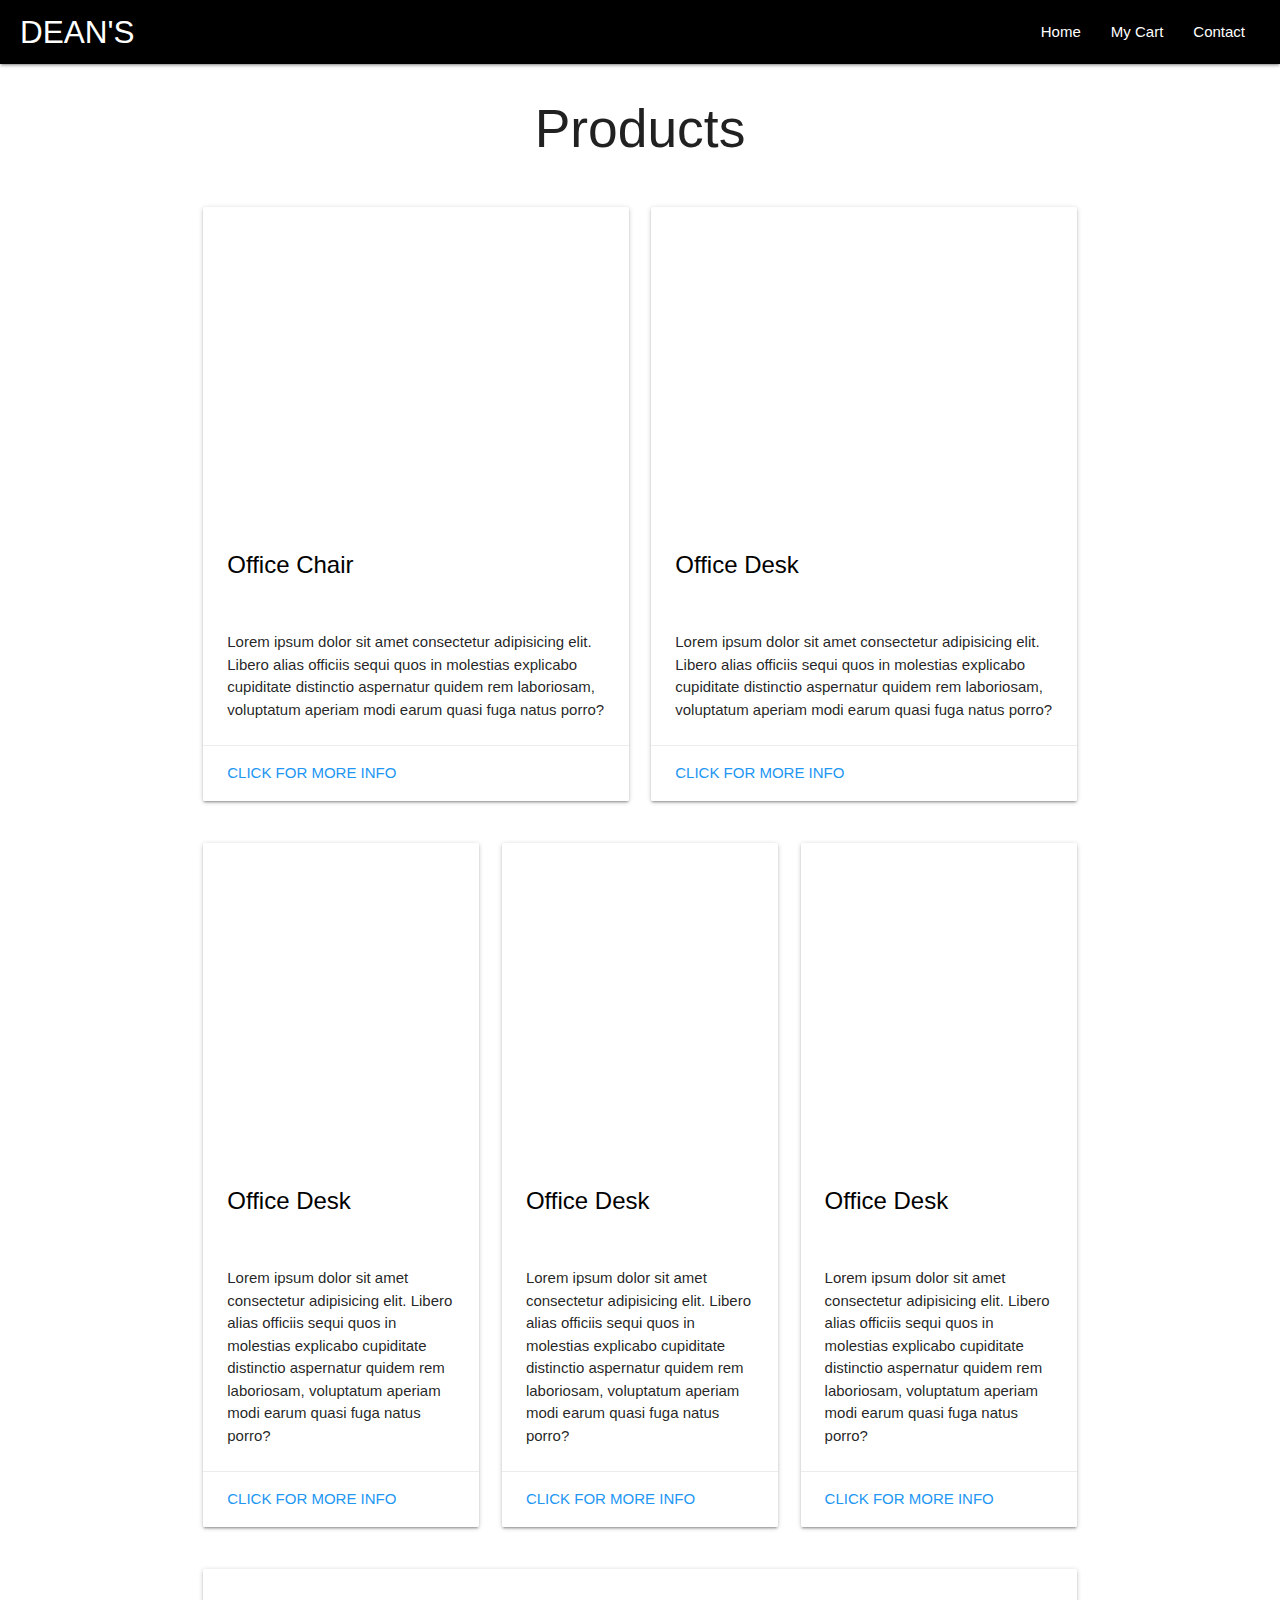
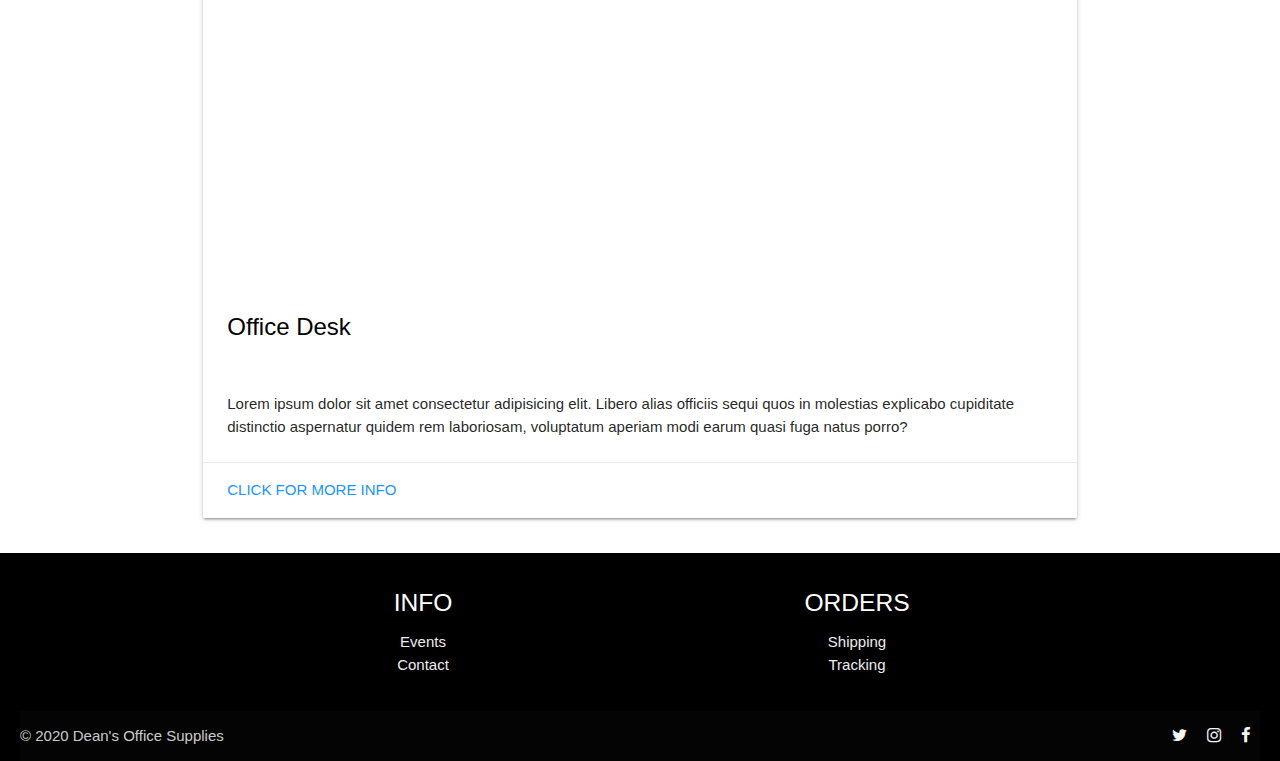
==== index.html @ 6d24aa29 "Social link paths." ====
<!DOCTYPE html>
<html lang="en">

<head>
  <meta http-equiv="Content-Type" content="text/html; charset=UTF-8" />
  <meta name="viewport" content="width=device-width, initial-scale=1" />
  <link rel="stylesheet" href="css/style.css">
  <link rel="stylesheet" href="https://stackpath.bootstrapcdn.com/font-awesome/4.7.0/css/font-awesome.min.css"
    integrity="sha384-wvfXpqpZZVQGK6TAh5PVlGOfQNHSoD2xbE+QkPxCAFlNEevoEH3Sl0sibVcOQVnN" crossorigin="anonymous">
  <link href="https://fonts.googleapis.com/icon?family=Material+Icons" rel="stylesheet">
  <link rel="stylesheet" href="https://cdnjs.cloudflare.com/ajax/libs/materialize/1.0.0/css/materialize.min.css">
  <title>Dean's Office Supplies</title>
</head>

<body>
  <!-- NAVIGATION -->
  <nav>
    <div class="nav-wrapper black">
      <a href="#!" class="brand-logo">DEAN'S</a>
      <a href="#" data-target="mobile-demo" class="sidenav-trigger"><i class="material-icons">menu</i></a>
      <ul class="right hide-on-med-and-down">
        <li><a href="index.html">Home</a></li>
        <li><a href="#">My Cart</a></li>
        <li><a href="contact.html">Contact</a></li>
      </ul>
    </div>
  </nav>

  <ul class="sidenav" id="mobile-demo">
    <li><a href="index.html">Home</a></li>
    <li><a href="#">My Cart</a></li>
    <li><a href="contact.html">Contact</a></li>
  </ul>

  <!-- CONTAINER -->
  <div class="container">
    <div class="row">
      <h2 class="col s12 center-align">Products</h2>
    </div>

    <!-- PRODUCTS SECTION -->
    <div class="row">

      <div class="col s12 m6">
        <div class="card">
          <div class="card-image">
            <img
              src="https://www.ikea.com/us/en/images/products/langfjaell-office-chair-with-armrests__0726991_PE735482_S5.JPG"
              alt="">
            <span class="card-title black-text">Office Chair</span>
          </div>
          <div class="card-content">
            <p>Lorem ipsum dolor sit amet consectetur adipisicing elit. Libero alias officiis sequi quos in molestias
              explicabo cupiditate distinctio aspernatur quidem rem laboriosam, voluptatum aperiam modi earum quasi fuga
              natus porro?</p>
          </div>
          <div class="card-action">
            <a href="#" class="blue-text">Click For More Info</a>
          </div>
        </div>
      </div>

      <div class="col s12 m6">
        <div class="card">
          <div class="card-image">
            <img
              src="https://www.boconcept.com/on/demandware.static/-/Sites-master-catalog/default/dwb2ea2618/images/1410000/1413110.jpg"
              alt="">
            <span class="card-title black-text">Office Desk</span>
          </div>
          <div class="card-content">
            <p>Lorem ipsum dolor sit amet consectetur adipisicing elit. Libero alias officiis sequi quos in molestias
              explicabo cupiditate distinctio aspernatur quidem rem laboriosam, voluptatum aperiam modi earum quasi fuga
              natus porro?</p>
          </div>
          <div class="card-action">
            <a href="#" class="blue-text">Click For More Info</a>
          </div>
        </div>
      </div>

    </div><!-- End of First Row -->

    <div class="row">

      <div class="col s12 m4">
        <div class="card">
          <div class="card-image">
            <img src="https://c1.neweggimages.com/ProductImage/A4RE_1317715744708076238flJDdfRFK.jpg" alt="">
            <span class="card-title black-text">Office Desk</span>
          </div>
          <div class="card-content">
            <p>Lorem ipsum dolor sit amet consectetur adipisicing elit. Libero alias officiis sequi quos in molestias
              explicabo cupiditate distinctio aspernatur quidem rem laboriosam, voluptatum aperiam modi earum quasi fuga
              natus porro?</p>
          </div>
          <div class="card-action">
            <a href="#" class="blue-text">Click For More Info</a>
          </div>
        </div>
      </div>

      <div class="col s12 m4">
        <div class="card">
          <div class="card-image">
            <img
              src="https://poppin.imgix.net/products/nov_dec_2016/stow_file_cabinet_3_drawer_legs_black_black_25-lpr.jpg?w=600&h=600"
              alt="">
            <span class="card-title black-text">Office Desk</span>
          </div>
          <div class="card-content">
            <p>Lorem ipsum dolor sit amet consectetur adipisicing elit. Libero alias officiis sequi quos in molestias
              explicabo cupiditate distinctio aspernatur quidem rem laboriosam, voluptatum aperiam modi earum quasi fuga
              natus porro?</p>
          </div>
          <div class="card-action">
            <a href="#" class="blue-text">Click For More Info</a>
          </div>
        </div>
      </div>

      <div class="col s12 m4">
        <div class="card">
          <div class="card-image">
            <img
              src="https://content.abt.com/image.php/big_APA90US.jpg?image=/images/products/BDP_Images/big_APA90US.jpg&canvas=1&quality=80&min_w=600&min_h=400"
              alt="">
            <span class="card-title black-text">Office Desk</span>
          </div>
          <div class="card-content">
            <p>Lorem ipsum dolor sit amet consectetur adipisicing elit. Libero alias officiis sequi quos in molestias
              explicabo cupiditate distinctio aspernatur quidem rem laboriosam, voluptatum aperiam modi earum quasi fuga
              natus porro?</p>
          </div>
          <div class="card-action">
            <a href="#" class="blue-text">Click For More Info</a>
          </div>
        </div>
      </div>

    </div><!-- End of Second Row -->

    <div class="row">
      <div class="col s12 m12 l12">
        <div class="card">
          <div class="card-image">
            <img
              src="https://cdn11.bigcommerce.com/s-bcwxdbhdjm/images/stencil/1280x1280/products/8455/562/workstations-2_2__74823.1578668124.jpg?c=1&imbypass=on"
              alt="">
            <span class="card-title black-text">Office Desk</span>
          </div>
          <div class="card-content">
            <p>Lorem ipsum dolor sit amet consectetur adipisicing elit. Libero alias officiis sequi quos in molestias
              explicabo cupiditate distinctio aspernatur quidem rem laboriosam, voluptatum aperiam modi earum quasi fuga
              natus porro?</p>
          </div>
          <div class="card-action">
            <a href="#" class="blue-text">Click For More Info</a>
          </div>
        </div>
      </div>

    </div><!-- End of Third Row -->
    <!-- END OF PRODUCTS SECTION -->

  </div><!-- End of Container -->

  <!-- FOOTER -->
  <footer class="page-footer black">
    <div class="container">
      <div class="row center-align">

        <div class="col l6 m6 s12">
          <h5 class="white-text">INFO</h5>
          <ul>
            <li><a class="grey-text text-lighten-3" href="#!">Events</a></li>
            <li><a class="grey-text text-lighten-3" href="contact.html">Contact</a></li>
          </ul>
        </div>

        <div class="col l6 m6 s12">
          <h5 class="white-text">ORDERS</h5>
          <ul>
            <li><a class="grey-text text-lighten-3" href="#!">Shipping</a></li>
            <li><a class="grey-text text-lighten-3" href="#!">Tracking</a></li>
          </ul>
        </div>
      </div>
    </div>
    <div class="footer-copyright">
      <div class="container">
        © 2020 Dean's Office Supplies
        <a class="grey-text text-lighten-4 right" href="https://www.facebook.com"><i class="fa fa-facebook"></i></a>
        <a class="grey-text text-lighten-4 right" href="https://www.instagram.com"><i class="fa fa-instagram"></i></a>
        <a class="grey-text text-lighten-4 right" href="https://www.twitter.com"><i class="fa fa-twitter"></i></a>
      </div>
    </div>
  </footer>


  <script src="https://cdnjs.cloudflare.com/ajax/libs/materialize/1.0.0/js/materialize.min.js"></script>
  <script src="js/index.js"></script>
</body>

</html>
---- css/style.css ----
/* TEST */
/* * {
    border: 1px solid red;
} */
body {
    display: flex;
    min-height: 100vh;
    flex-direction: column;
}
.container {
    flex: 1 0 auto;
}

/* NAVIGATION */
.nav-wrapper {
    padding: 0 20px;
}

/* PRODUCT CARDS */
.card-image {
    height: 400px;
}

/* FOOTER */
.page-footer {
    padding: 0 20px;
}

a .fa-facebook,
a .fa-instagram,
a .fa-twitter {
    padding: 0 10px;
    font-size: 1.1rem;
}
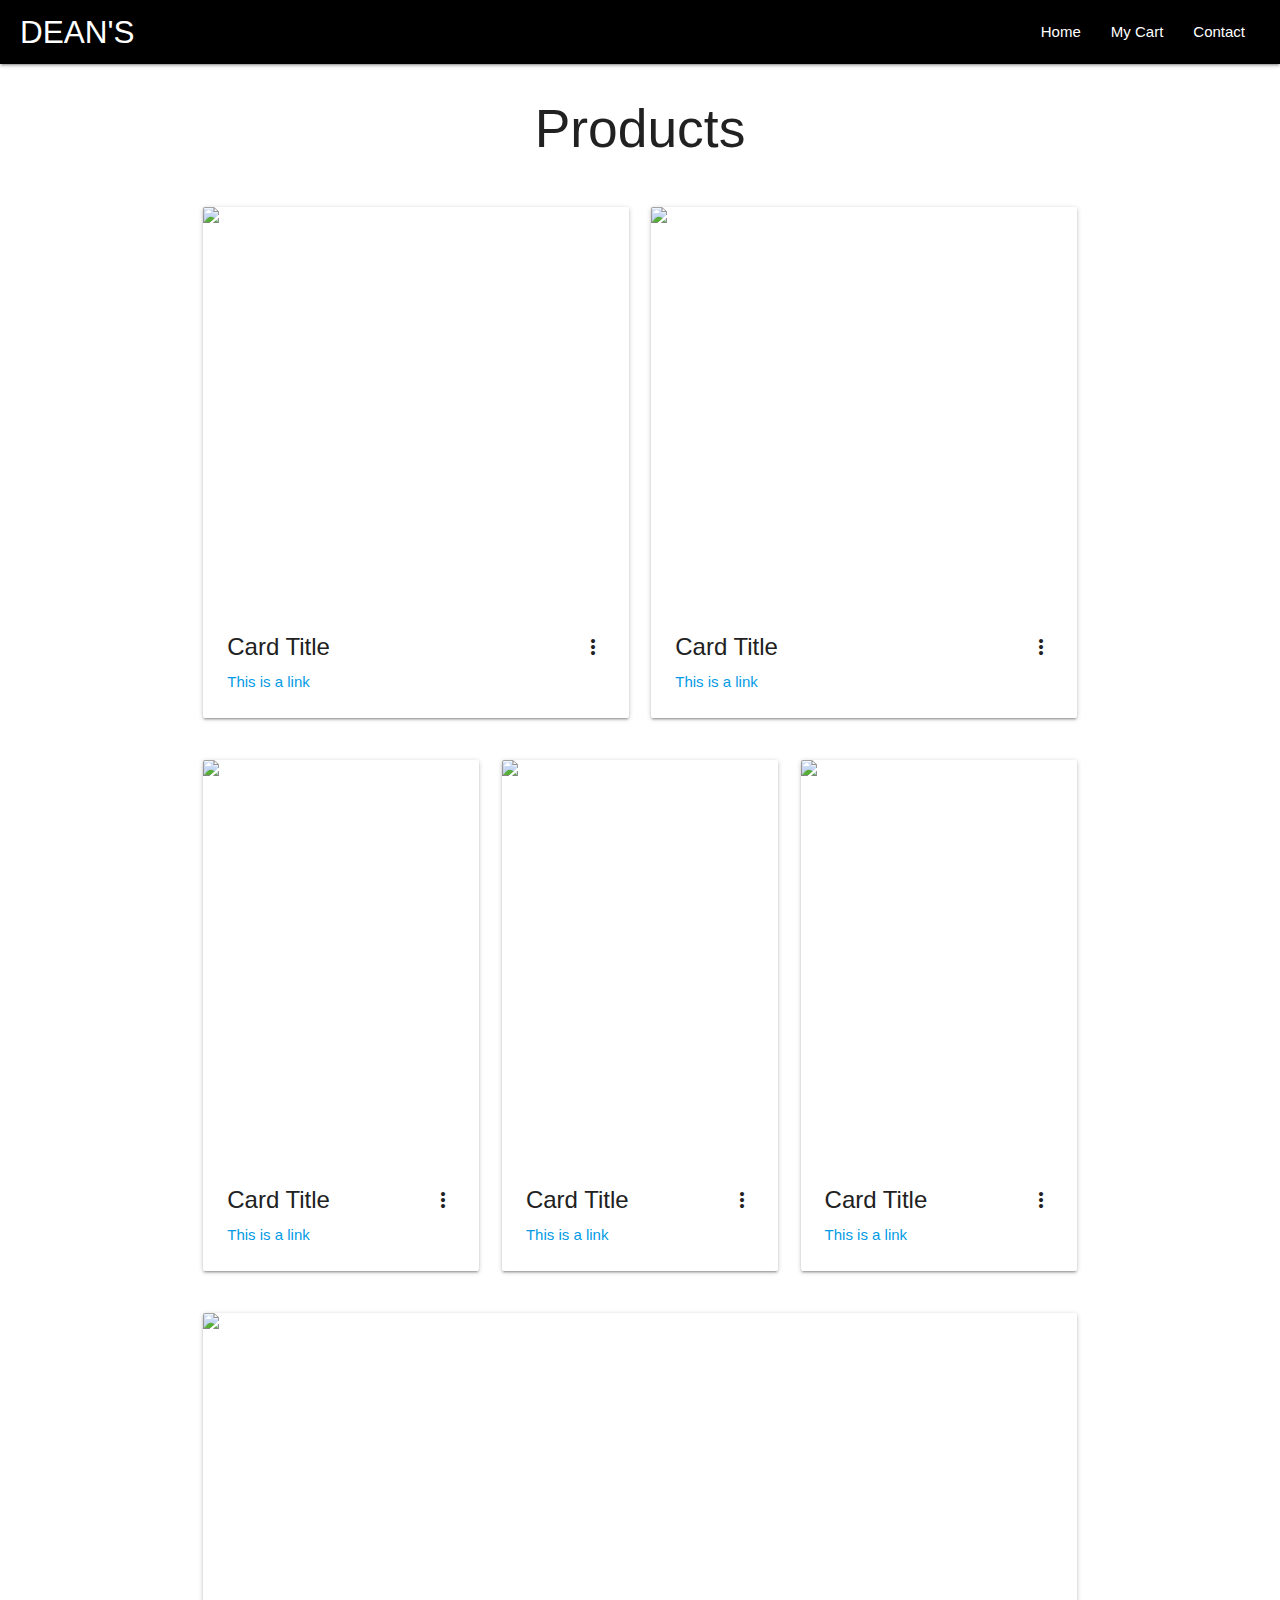
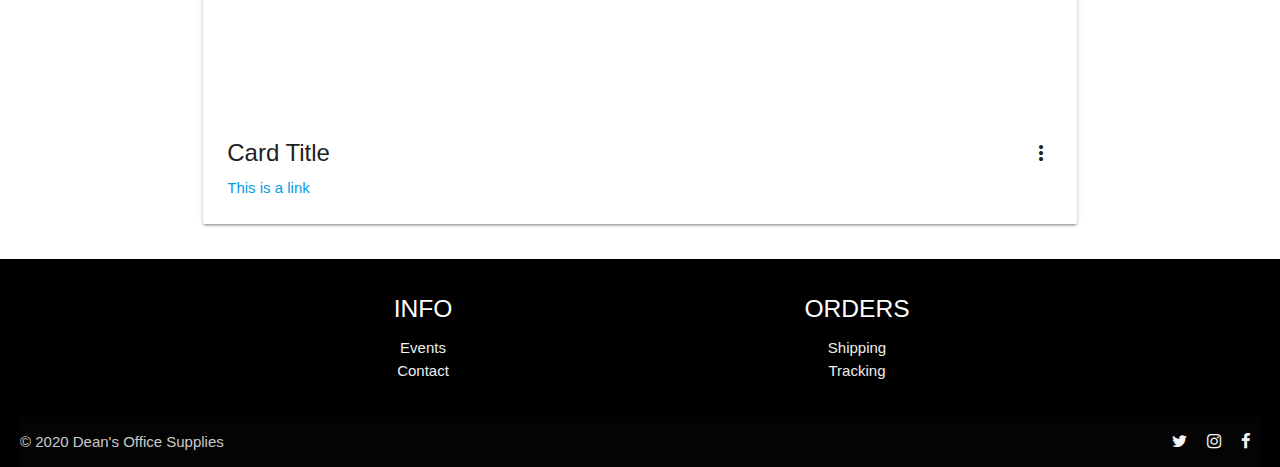
==== commit 3faffe73: "Product Card Reveal." ====
--- a/index.html
+++ b/index.html
@@ -43,38 +43,32 @@
 
       <div class="col s12 m6">
         <div class="card">
-          <div class="card-image">
-            <img
-              src="https://www.ikea.com/us/en/images/products/langfjaell-office-chair-with-armrests__0726991_PE735482_S5.JPG"
-              alt="">
-            <span class="card-title black-text">Office Chair</span>
+          <div class="card-image waves-effect waves-block waves-light">
+            <img class="activator" src="https://www.ikea.com/us/en/images/products/langfjaell-office-chair-with-armrests__0726991_PE735482_S5.JPG">
           </div>
           <div class="card-content">
-            <p>Lorem ipsum dolor sit amet consectetur adipisicing elit. Libero alias officiis sequi quos in molestias
-              explicabo cupiditate distinctio aspernatur quidem rem laboriosam, voluptatum aperiam modi earum quasi fuga
-              natus porro?</p>
+            <span class="card-title activator grey-text text-darken-4">Card Title<i class="material-icons right">more_vert</i></span>
+            <p><a href="#">This is a link</a></p>
           </div>
-          <div class="card-action">
-            <a href="#" class="blue-text">Click For More Info</a>
+          <div class="card-reveal">
+            <span class="card-title grey-text text-darken-4">Card Title<i class="material-icons right">close</i></span>
+            <p>Here is some more information about this product that is only revealed once clicked on.</p>
           </div>
         </div>
       </div>
 
       <div class="col s12 m6">
         <div class="card">
-          <div class="card-image">
-            <img
-              src="https://www.boconcept.com/on/demandware.static/-/Sites-master-catalog/default/dwb2ea2618/images/1410000/1413110.jpg"
-              alt="">
-            <span class="card-title black-text">Office Desk</span>
+          <div class="card-image waves-effect waves-block waves-light">
+            <img class="activator" src="https://www.boconcept.com/on/demandware.static/-/Sites-master-catalog/default/dwb2ea2618/images/1410000/1413110.jpg">
           </div>
           <div class="card-content">
-            <p>Lorem ipsum dolor sit amet consectetur adipisicing elit. Libero alias officiis sequi quos in molestias
-              explicabo cupiditate distinctio aspernatur quidem rem laboriosam, voluptatum aperiam modi earum quasi fuga
-              natus porro?</p>
+            <span class="card-title activator grey-text text-darken-4">Card Title<i class="material-icons right">more_vert</i></span>
+            <p><a href="#">This is a link</a></p>
           </div>
-          <div class="card-action">
-            <a href="#" class="blue-text">Click For More Info</a>
+          <div class="card-reveal">
+            <span class="card-title grey-text text-darken-4">Card Title<i class="material-icons right">close</i></span>
+            <p>Here is some more information about this product that is only revealed once clicked on.</p>
           </div>
         </div>
       </div>
@@ -82,58 +76,53 @@
     </div><!-- End of First Row -->
 
     <div class="row">
+      
 
+      
       <div class="col s12 m4">
         <div class="card">
-          <div class="card-image">
-            <img src="https://c1.neweggimages.com/ProductImage/A4RE_1317715744708076238flJDdfRFK.jpg" alt="">
-            <span class="card-title black-text">Office Desk</span>
+          <div class="card-image waves-effect waves-block waves-light">
+            <img class="activator" src="https://c1.neweggimages.com/ProductImage/A4RE_1317715744708076238flJDdfRFK.jpg">
           </div>
           <div class="card-content">
-            <p>Lorem ipsum dolor sit amet consectetur adipisicing elit. Libero alias officiis sequi quos in molestias
-              explicabo cupiditate distinctio aspernatur quidem rem laboriosam, voluptatum aperiam modi earum quasi fuga
-              natus porro?</p>
+            <span class="card-title activator grey-text text-darken-4">Card Title<i class="material-icons right">more_vert</i></span>
+            <p><a href="#">This is a link</a></p>
           </div>
-          <div class="card-action">
-            <a href="#" class="blue-text">Click For More Info</a>
+          <div class="card-reveal">
+            <span class="card-title grey-text text-darken-4">Card Title<i class="material-icons right">close</i></span>
+            <p>Here is some more information about this product that is only revealed once clicked on.</p>
           </div>
         </div>
       </div>
 
       <div class="col s12 m4">
         <div class="card">
-          <div class="card-image">
-            <img
-              src="https://poppin.imgix.net/products/nov_dec_2016/stow_file_cabinet_3_drawer_legs_black_black_25-lpr.jpg?w=600&h=600"
-              alt="">
-            <span class="card-title black-text">Office Desk</span>
+          <div class="card-image waves-effect waves-block waves-light">
+            <img class="activator" src="https://poppin.imgix.net/products/nov_dec_2016/stow_file_cabinet_3_drawer_legs_black_black_25-lpr.jpg?w=600&h=600">
           </div>
           <div class="card-content">
-            <p>Lorem ipsum dolor sit amet consectetur adipisicing elit. Libero alias officiis sequi quos in molestias
-              explicabo cupiditate distinctio aspernatur quidem rem laboriosam, voluptatum aperiam modi earum quasi fuga
-              natus porro?</p>
+            <span class="card-title activator grey-text text-darken-4">Card Title<i class="material-icons right">more_vert</i></span>
+            <p><a href="#">This is a link</a></p>
           </div>
-          <div class="card-action">
-            <a href="#" class="blue-text">Click For More Info</a>
+          <div class="card-reveal">
+            <span class="card-title grey-text text-darken-4">Card Title<i class="material-icons right">close</i></span>
+            <p>Here is some more information about this product that is only revealed once clicked on.</p>
           </div>
         </div>
       </div>
 
       <div class="col s12 m4">
         <div class="card">
-          <div class="card-image">
-            <img
-              src="https://content.abt.com/image.php/big_APA90US.jpg?image=/images/products/BDP_Images/big_APA90US.jpg&canvas=1&quality=80&min_w=600&min_h=400"
-              alt="">
-            <span class="card-title black-text">Office Desk</span>
+          <div class="card-image waves-effect waves-block waves-light">
+            <img class="activator" src=" https://content.abt.com/image.php/big_APA90US.jpg?image=/images/products/BDP_Images/big_APA90US.jpg&canvas=1&quality=80&min_w=600&min_h=400">
           </div>
           <div class="card-content">
-            <p>Lorem ipsum dolor sit amet consectetur adipisicing elit. Libero alias officiis sequi quos in molestias
-              explicabo cupiditate distinctio aspernatur quidem rem laboriosam, voluptatum aperiam modi earum quasi fuga
-              natus porro?</p>
+            <span class="card-title activator grey-text text-darken-4">Card Title<i class="material-icons right">more_vert</i></span>
+            <p><a href="#">This is a link</a></p>
           </div>
-          <div class="card-action">
-            <a href="#" class="blue-text">Click For More Info</a>
+          <div class="card-reveal">
+            <span class="card-title grey-text text-darken-4">Card Title<i class="material-icons right">close</i></span>
+            <p>Here is some more information about this product that is only revealed once clicked on.</p>
           </div>
         </div>
       </div>
@@ -143,25 +132,23 @@
     <div class="row">
       <div class="col s12 m12 l12">
         <div class="card">
-          <div class="card-image">
-            <img
-              src="https://cdn11.bigcommerce.com/s-bcwxdbhdjm/images/stencil/1280x1280/products/8455/562/workstations-2_2__74823.1578668124.jpg?c=1&imbypass=on"
-              alt="">
-            <span class="card-title black-text">Office Desk</span>
+          <div class="card-image waves-effect waves-block waves-light">
+            <img class="activator" src="https://cdn11.bigcommerce.com/s-bcwxdbhdjm/images/stencil/1280x1280/products/8455/562/workstations-2_2__74823.1578668124.jpg?c=1&imbypass=on">
           </div>
           <div class="card-content">
-            <p>Lorem ipsum dolor sit amet consectetur adipisicing elit. Libero alias officiis sequi quos in molestias
-              explicabo cupiditate distinctio aspernatur quidem rem laboriosam, voluptatum aperiam modi earum quasi fuga
-              natus porro?</p>
+            <span class="card-title activator grey-text text-darken-4">Card Title<i class="material-icons right">more_vert</i></span>
+            <p><a href="#">This is a link</a></p>
           </div>
-          <div class="card-action">
-            <a href="#" class="blue-text">Click For More Info</a>
+          <div class="card-reveal">
+            <span class="card-title grey-text text-darken-4">Card Title<i class="material-icons right">close</i></span>
+            <p>Here is some more information about this product that is only revealed once clicked on.</p>
           </div>
         </div>
       </div>
 
     </div><!-- End of Third Row -->
     <!-- END OF PRODUCTS SECTION -->
+
 
   </div><!-- End of Container -->
 
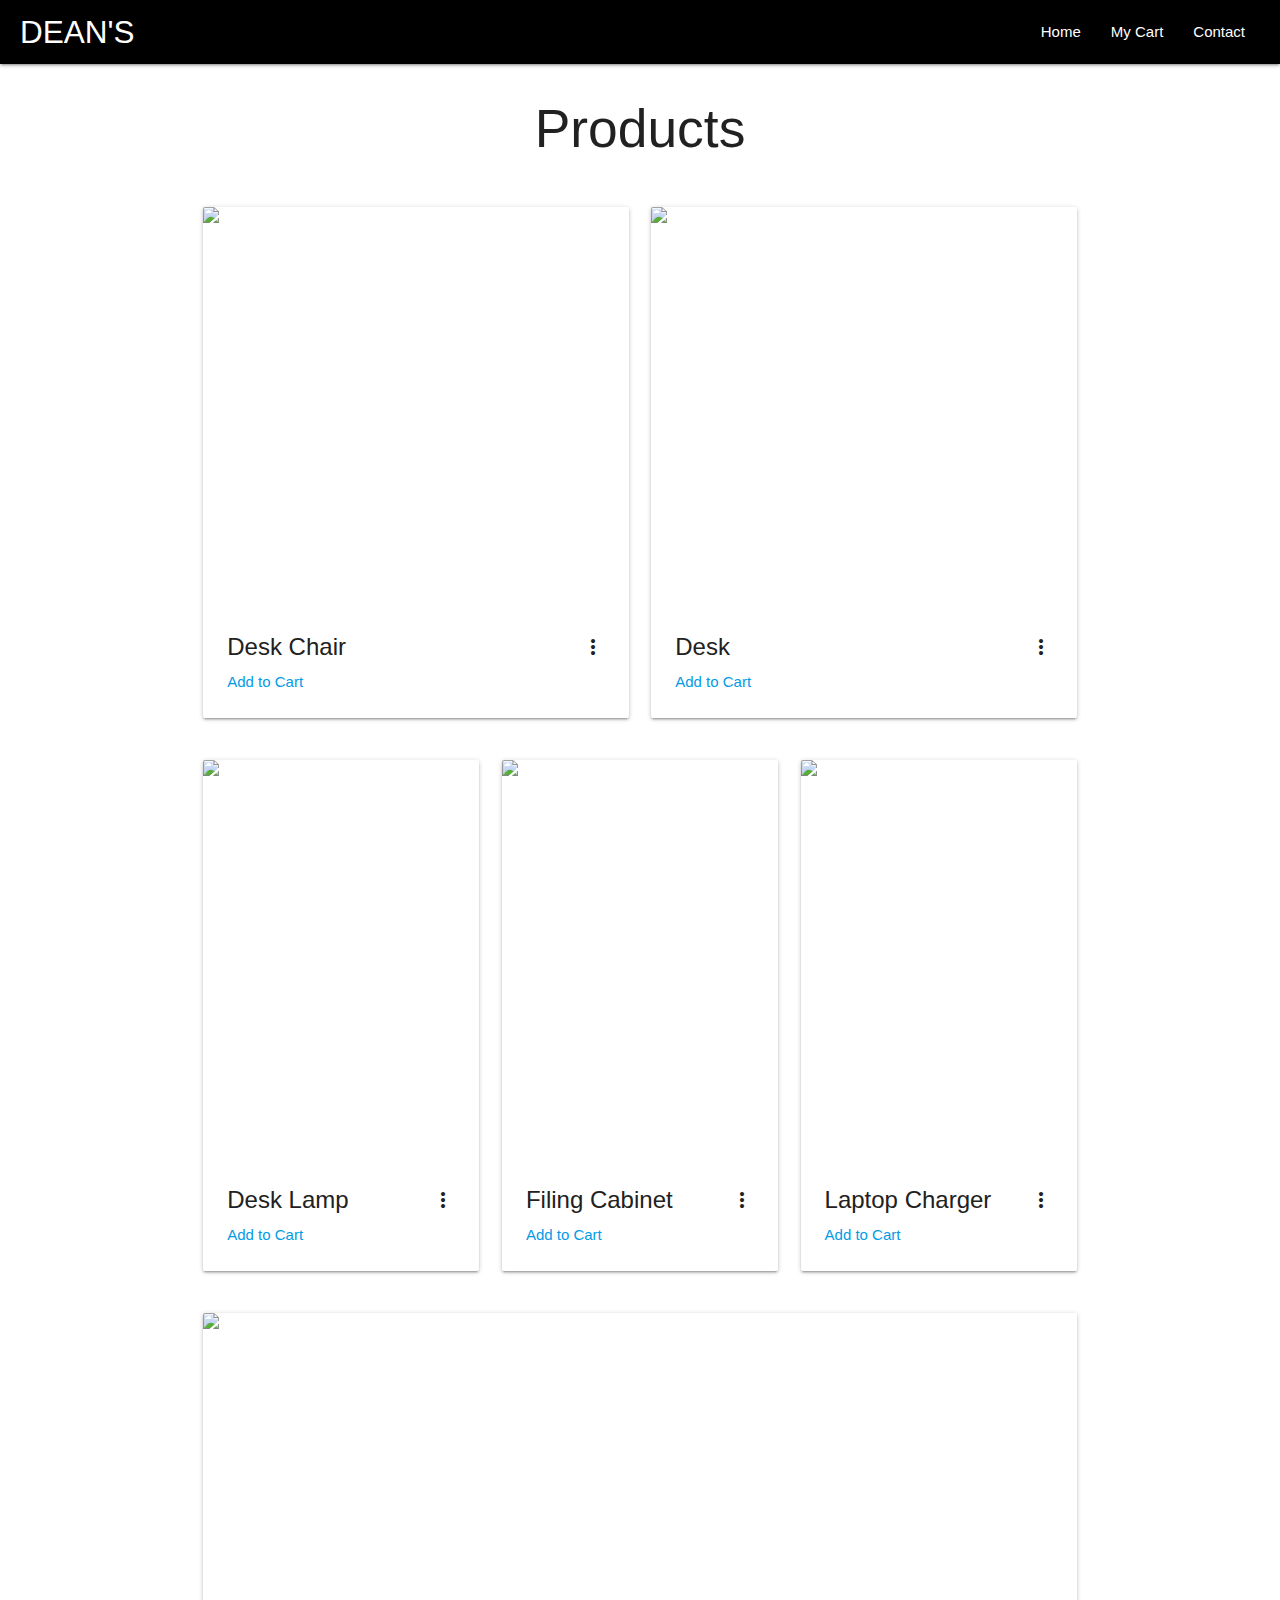
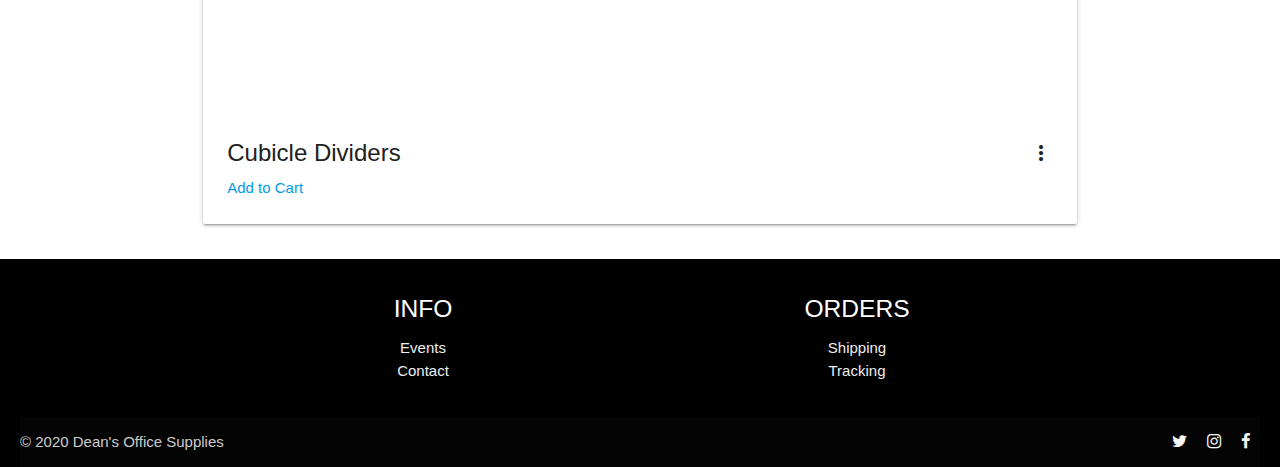
==== commit 16095783: "Card information." ====
--- a/index.html
+++ b/index.html
@@ -47,12 +47,14 @@
             <img class="activator" src="https://www.ikea.com/us/en/images/products/langfjaell-office-chair-with-armrests__0726991_PE735482_S5.JPG">
           </div>
           <div class="card-content">
-            <span class="card-title activator grey-text text-darken-4">Card Title<i class="material-icons right">more_vert</i></span>
-            <p><a href="#">This is a link</a></p>
+            <span class="card-title activator grey-text text-darken-4">Desk Chair<i class="material-icons right">more_vert</i></span>
+            <p><a href="#">Add to Cart</a></p>
           </div>
           <div class="card-reveal">
-            <span class="card-title grey-text text-darken-4">Card Title<i class="material-icons right">close</i></span>
+            <span class="card-title grey-text text-darken-4">Desk Chair<i class="material-icons right">close</i></span>
+            <h2>$19.99</h2>
             <p>Here is some more information about this product that is only revealed once clicked on.</p>
+            <p><a href="#">Add to Cart</a></p>
           </div>
         </div>
       </div>
@@ -63,8 +65,8 @@
             <img class="activator" src="https://www.boconcept.com/on/demandware.static/-/Sites-master-catalog/default/dwb2ea2618/images/1410000/1413110.jpg">
           </div>
           <div class="card-content">
-            <span class="card-title activator grey-text text-darken-4">Card Title<i class="material-icons right">more_vert</i></span>
-            <p><a href="#">This is a link</a></p>
+            <span class="card-title activator grey-text text-darken-4">Desk<i class="material-icons right">more_vert</i></span>
+            <p><a href="#">Add to Cart</a></p>
           </div>
           <div class="card-reveal">
             <span class="card-title grey-text text-darken-4">Card Title<i class="material-icons right">close</i></span>
@@ -85,8 +87,8 @@
             <img class="activator" src="https://c1.neweggimages.com/ProductImage/A4RE_1317715744708076238flJDdfRFK.jpg">
           </div>
           <div class="card-content">
-            <span class="card-title activator grey-text text-darken-4">Card Title<i class="material-icons right">more_vert</i></span>
-            <p><a href="#">This is a link</a></p>
+            <span class="card-title activator grey-text text-darken-4">Desk Lamp<i class="material-icons right">more_vert</i></span>
+            <p><a href="#">Add to Cart</a></p>
           </div>
           <div class="card-reveal">
             <span class="card-title grey-text text-darken-4">Card Title<i class="material-icons right">close</i></span>
@@ -101,8 +103,8 @@
             <img class="activator" src="https://poppin.imgix.net/products/nov_dec_2016/stow_file_cabinet_3_drawer_legs_black_black_25-lpr.jpg?w=600&h=600">
           </div>
           <div class="card-content">
-            <span class="card-title activator grey-text text-darken-4">Card Title<i class="material-icons right">more_vert</i></span>
-            <p><a href="#">This is a link</a></p>
+            <span class="card-title activator grey-text text-darken-4">Filing Cabinet<i class="material-icons right">more_vert</i></span>
+            <p><a href="#">Add to Cart</a></p>
           </div>
           <div class="card-reveal">
             <span class="card-title grey-text text-darken-4">Card Title<i class="material-icons right">close</i></span>
@@ -117,8 +119,8 @@
             <img class="activator" src=" https://content.abt.com/image.php/big_APA90US.jpg?image=/images/products/BDP_Images/big_APA90US.jpg&canvas=1&quality=80&min_w=600&min_h=400">
           </div>
           <div class="card-content">
-            <span class="card-title activator grey-text text-darken-4">Card Title<i class="material-icons right">more_vert</i></span>
-            <p><a href="#">This is a link</a></p>
+            <span class="card-title activator grey-text text-darken-4">Laptop Charger<i class="material-icons right">more_vert</i></span>
+            <p><a href="#">Add to Cart</a></p>
           </div>
           <div class="card-reveal">
             <span class="card-title grey-text text-darken-4">Card Title<i class="material-icons right">close</i></span>
@@ -136,11 +138,12 @@
             <img class="activator" src="https://cdn11.bigcommerce.com/s-bcwxdbhdjm/images/stencil/1280x1280/products/8455/562/workstations-2_2__74823.1578668124.jpg?c=1&imbypass=on">
           </div>
           <div class="card-content">
-            <span class="card-title activator grey-text text-darken-4">Card Title<i class="material-icons right">more_vert</i></span>
-            <p><a href="#">This is a link</a></p>
+            <span class="card-title activator grey-text text-darken-4">Cubicle Dividers<i class="material-icons right">more_vert</i></span>
+            <p><a href="#">Add to Cart</a></p>
           </div>
           <div class="card-reveal">
             <span class="card-title grey-text text-darken-4">Card Title<i class="material-icons right">close</i></span>
+
             <p>Here is some more information about this product that is only revealed once clicked on.</p>
           </div>
         </div>
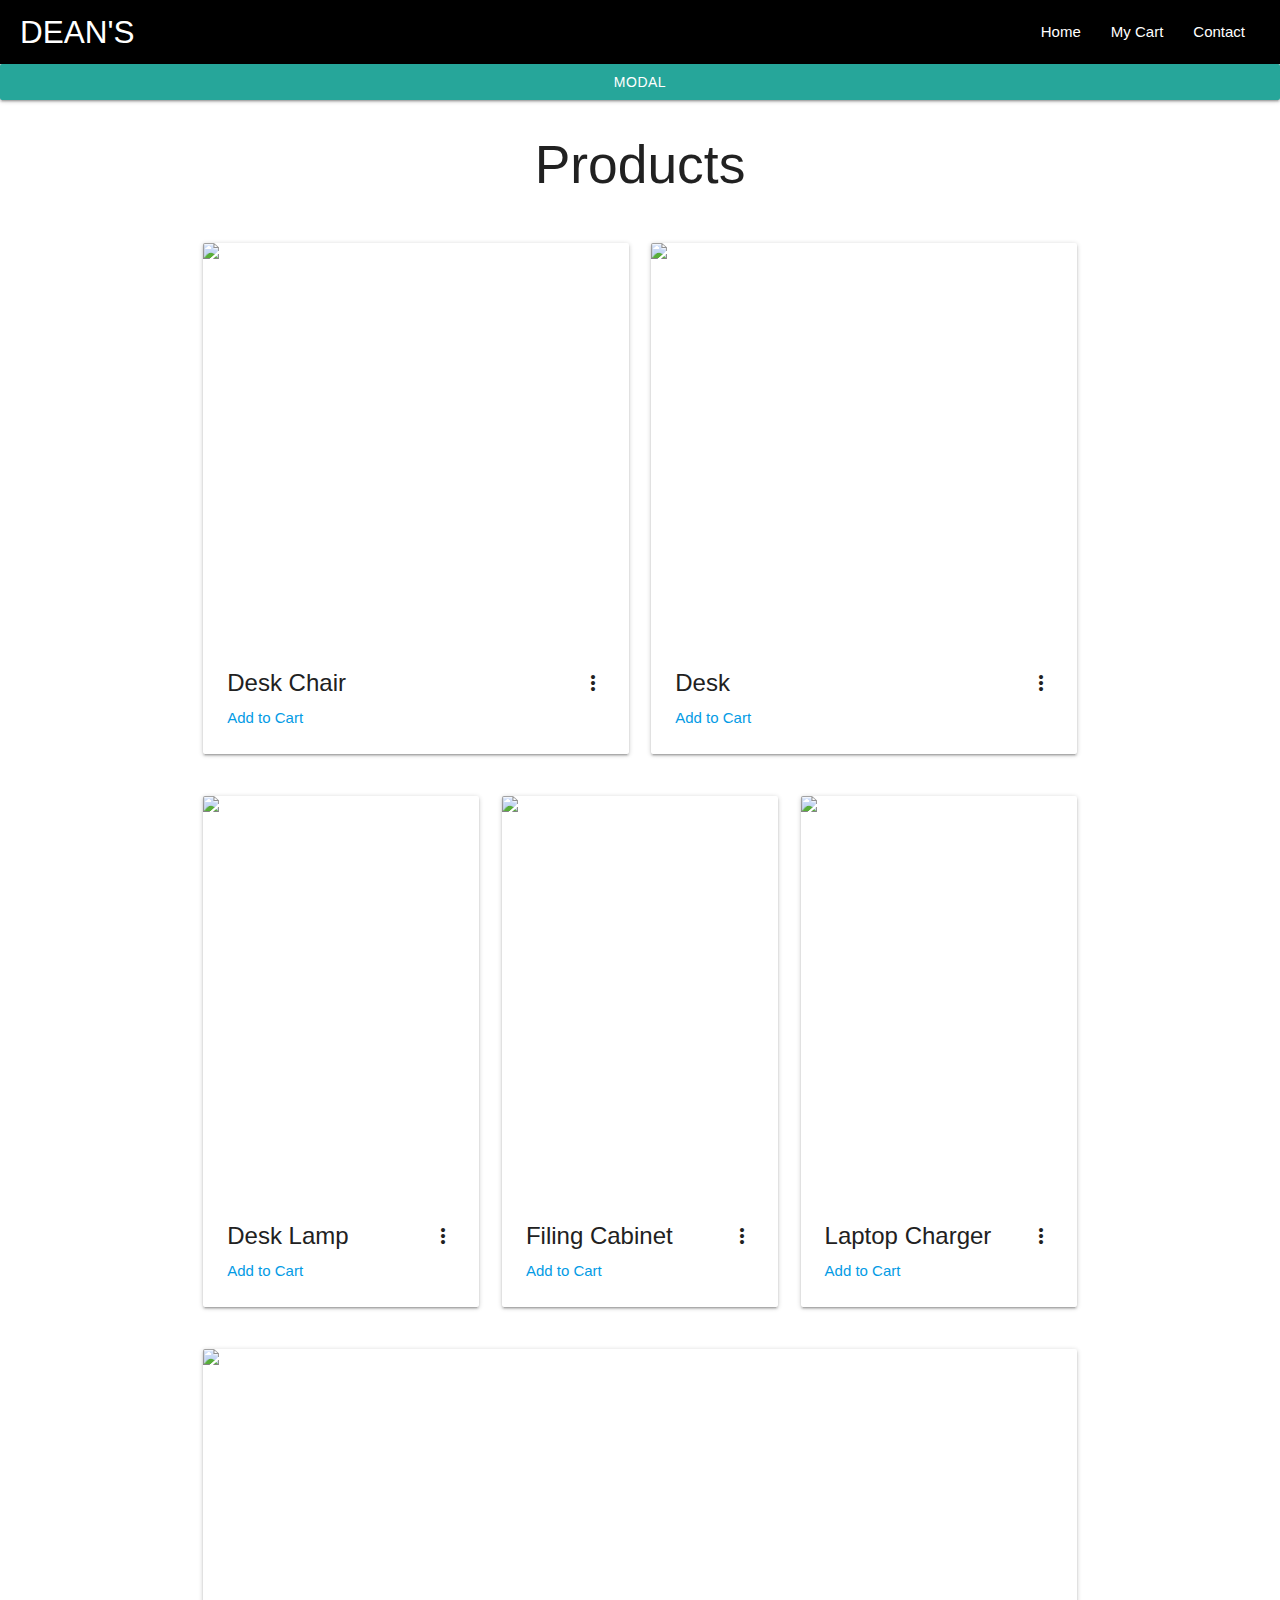
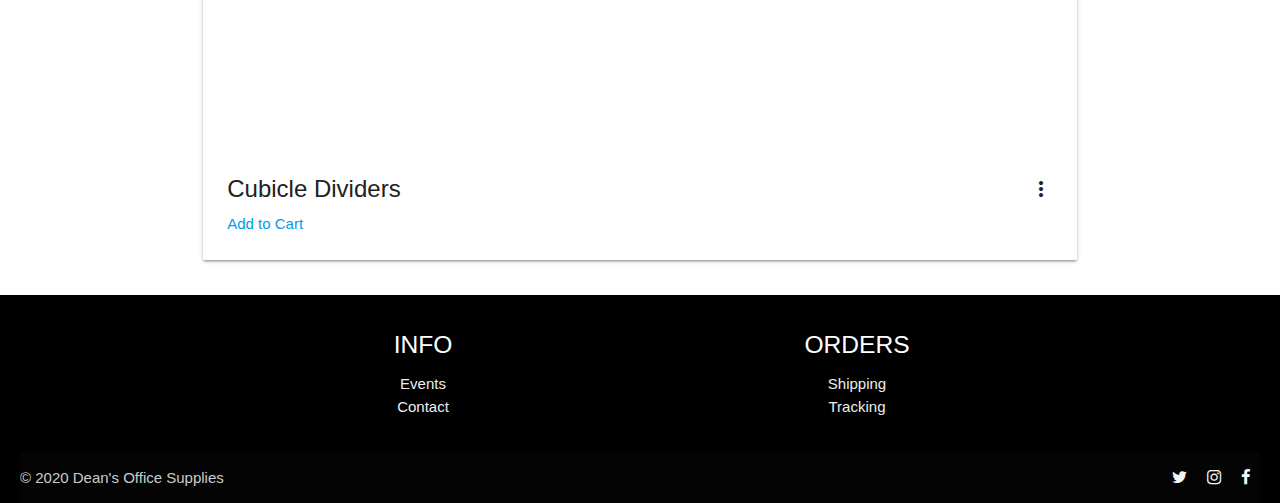
==== commit 0e1ac6d4: "Added modal." ====
--- a/index.html
+++ b/index.html
@@ -20,7 +20,7 @@
       <a href="#" data-target="mobile-demo" class="sidenav-trigger"><i class="material-icons">menu</i></a>
       <ul class="right hide-on-med-and-down">
         <li><a href="index.html">Home</a></li>
-        <li><a href="#">My Cart</a></li>
+        <li><a href="cart.html">My Cart</a></li>
         <li><a href="contact.html">Contact</a></li>
       </ul>
     </div>
@@ -28,10 +28,26 @@
 
   <ul class="sidenav" id="mobile-demo">
     <li><a href="index.html">Home</a></li>
-    <li><a href="#">My Cart</a></li>
+    <li><a href="cart.html">My Cart</a></li>
     <li><a href="contact.html">Contact</a></li>
   </ul>
 
+
+  <!-- Modal Trigger -->
+  <a class="waves-effect waves-light btn modal-trigger" href="#modal1">Modal</a>
+
+  <!-- Modal Structure -->
+  <div id="modal1" class="modal">
+    <div class="modal-content">
+      <h4>Modal Header</h4>
+      <p>A bunch of text</p>
+    </div>
+    <div class="modal-footer">
+      <a href="#!" class="modal-close waves-effect waves-green btn-flat">Agree</a>
+    </div>
+  </div>
+
+  
   <!-- CONTAINER -->
   <div class="container">
     <div class="row">
@@ -44,10 +60,12 @@
       <div class="col s12 m6">
         <div class="card">
           <div class="card-image waves-effect waves-block waves-light">
-            <img class="activator" src="https://www.ikea.com/us/en/images/products/langfjaell-office-chair-with-armrests__0726991_PE735482_S5.JPG">
-          </div>
-          <div class="card-content">
-            <span class="card-title activator grey-text text-darken-4">Desk Chair<i class="material-icons right">more_vert</i></span>
+            <img class="activator"
+              src="https://www.ikea.com/us/en/images/products/langfjaell-office-chair-with-armrests__0726991_PE735482_S5.JPG">
+          </div>
+          <div class="card-content">
+            <span class="card-title activator grey-text text-darken-4">Desk Chair<i
+                class="material-icons right">more_vert</i></span>
             <p><a href="#">Add to Cart</a></p>
           </div>
           <div class="card-reveal">
@@ -62,15 +80,19 @@
       <div class="col s12 m6">
         <div class="card">
           <div class="card-image waves-effect waves-block waves-light">
-            <img class="activator" src="https://www.boconcept.com/on/demandware.static/-/Sites-master-catalog/default/dwb2ea2618/images/1410000/1413110.jpg">
-          </div>
-          <div class="card-content">
-            <span class="card-title activator grey-text text-darken-4">Desk<i class="material-icons right">more_vert</i></span>
-            <p><a href="#">Add to Cart</a></p>
-          </div>
-          <div class="card-reveal">
-            <span class="card-title grey-text text-darken-4">Card Title<i class="material-icons right">close</i></span>
-            <p>Here is some more information about this product that is only revealed once clicked on.</p>
+            <img class="activator"
+              src="https://www.boconcept.com/on/demandware.static/-/Sites-master-catalog/default/dwb2ea2618/images/1410000/1413110.jpg">
+          </div>
+          <div class="card-content">
+            <span class="card-title activator grey-text text-darken-4">Desk<i
+                class="material-icons right">more_vert</i></span>
+            <p><a href="#">Add to Cart</a></p>
+          </div>
+          <div class="card-reveal">
+            <span class="card-title grey-text text-darken-4">Desk<i class="material-icons right">close</i></span>
+            <h2>$19.99</h2>
+            <p>Here is some more information about this product that is only revealed once clicked on.</p>
+            <p><a href="#">Add to Cart</a></p>
           </div>
         </div>
       </div>
@@ -78,21 +100,24 @@
     </div><!-- End of First Row -->
 
     <div class="row">
-      
-
-      
+
+
+
       <div class="col s12 m4">
         <div class="card">
           <div class="card-image waves-effect waves-block waves-light">
             <img class="activator" src="https://c1.neweggimages.com/ProductImage/A4RE_1317715744708076238flJDdfRFK.jpg">
           </div>
           <div class="card-content">
-            <span class="card-title activator grey-text text-darken-4">Desk Lamp<i class="material-icons right">more_vert</i></span>
-            <p><a href="#">Add to Cart</a></p>
-          </div>
-          <div class="card-reveal">
-            <span class="card-title grey-text text-darken-4">Card Title<i class="material-icons right">close</i></span>
-            <p>Here is some more information about this product that is only revealed once clicked on.</p>
+            <span class="card-title activator grey-text text-darken-4">Desk Lamp<i
+                class="material-icons right">more_vert</i></span>
+            <p><a href="#">Add to Cart</a></p>
+          </div>
+          <div class="card-reveal">
+            <span class="card-title grey-text text-darken-4">Desk Lamp<i class="material-icons right">close</i></span>
+            <h2>$19.99</h2>
+            <p>Here is some more information about this product that is only revealed once clicked on.</p>
+            <p><a href="#">Add to Cart</a></p>
           </div>
         </div>
       </div>
@@ -100,15 +125,20 @@
       <div class="col s12 m4">
         <div class="card">
           <div class="card-image waves-effect waves-block waves-light">
-            <img class="activator" src="https://poppin.imgix.net/products/nov_dec_2016/stow_file_cabinet_3_drawer_legs_black_black_25-lpr.jpg?w=600&h=600">
-          </div>
-          <div class="card-content">
-            <span class="card-title activator grey-text text-darken-4">Filing Cabinet<i class="material-icons right">more_vert</i></span>
-            <p><a href="#">Add to Cart</a></p>
-          </div>
-          <div class="card-reveal">
-            <span class="card-title grey-text text-darken-4">Card Title<i class="material-icons right">close</i></span>
-            <p>Here is some more information about this product that is only revealed once clicked on.</p>
+            <img class="activator"
+              src="https://poppin.imgix.net/products/nov_dec_2016/stow_file_cabinet_3_drawer_legs_black_black_25-lpr.jpg?w=600&h=600">
+          </div>
+          <div class="card-content">
+            <span class="card-title activator grey-text text-darken-4">Filing Cabinet<i
+                class="material-icons right">more_vert</i></span>
+            <p><a href="#">Add to Cart</a></p>
+          </div>
+          <div class="card-reveal">
+            <span class="card-title grey-text text-darken-4">Filing Cabinet<i
+                class="material-icons right">close</i></span>
+            <h2>$19.99</h2>
+            <p>Here is some more information about this product that is only revealed once clicked on.</p>
+            <p><a href="#">Add to Cart</a></p>
           </div>
         </div>
       </div>
@@ -116,15 +146,20 @@
       <div class="col s12 m4">
         <div class="card">
           <div class="card-image waves-effect waves-block waves-light">
-            <img class="activator" src=" https://content.abt.com/image.php/big_APA90US.jpg?image=/images/products/BDP_Images/big_APA90US.jpg&canvas=1&quality=80&min_w=600&min_h=400">
-          </div>
-          <div class="card-content">
-            <span class="card-title activator grey-text text-darken-4">Laptop Charger<i class="material-icons right">more_vert</i></span>
-            <p><a href="#">Add to Cart</a></p>
-          </div>
-          <div class="card-reveal">
-            <span class="card-title grey-text text-darken-4">Card Title<i class="material-icons right">close</i></span>
-            <p>Here is some more information about this product that is only revealed once clicked on.</p>
+            <img class="activator"
+              src=" https://content.abt.com/image.php/big_APA90US.jpg?image=/images/products/BDP_Images/big_APA90US.jpg&canvas=1&quality=80&min_w=600&min_h=400">
+          </div>
+          <div class="card-content">
+            <span class="card-title activator grey-text text-darken-4">Laptop Charger<i
+                class="material-icons right">more_vert</i></span>
+            <p><a href="#">Add to Cart</a></p>
+          </div>
+          <div class="card-reveal">
+            <span class="card-title grey-text text-darken-4">Laptop Charger<i
+                class="material-icons right">close</i></span>
+            <h2>$19.99</h2>
+            <p>Here is some more information about this product that is only revealed once clicked on.</p>
+            <p><a href="#">Add to Cart</a></p>
           </div>
         </div>
       </div>
@@ -135,16 +170,20 @@
       <div class="col s12 m12 l12">
         <div class="card">
           <div class="card-image waves-effect waves-block waves-light">
-            <img class="activator" src="https://cdn11.bigcommerce.com/s-bcwxdbhdjm/images/stencil/1280x1280/products/8455/562/workstations-2_2__74823.1578668124.jpg?c=1&imbypass=on">
-          </div>
-          <div class="card-content">
-            <span class="card-title activator grey-text text-darken-4">Cubicle Dividers<i class="material-icons right">more_vert</i></span>
-            <p><a href="#">Add to Cart</a></p>
-          </div>
-          <div class="card-reveal">
-            <span class="card-title grey-text text-darken-4">Card Title<i class="material-icons right">close</i></span>
-
-            <p>Here is some more information about this product that is only revealed once clicked on.</p>
+            <img class="activator"
+              src="https://cdn11.bigcommerce.com/s-bcwxdbhdjm/images/stencil/1280x1280/products/8455/562/workstations-2_2__74823.1578668124.jpg?c=1&imbypass=on">
+          </div>
+          <div class="card-content">
+            <span class="card-title activator grey-text text-darken-4">Cubicle Dividers<i
+                class="material-icons right">more_vert</i></span>
+            <p><a href="#">Add to Cart</a></p>
+          </div>
+          <div class="card-reveal">
+            <span class="card-title grey-text text-darken-4">Cubicle Dividers<i
+                class="material-icons right">close</i></span>
+            <h2>$19.99</h2>
+            <p>Here is some more information about this product that is only revealed once clicked on.</p>
+            <p><a href="#">Add to Cart</a></p>
           </div>
         </div>
       </div>
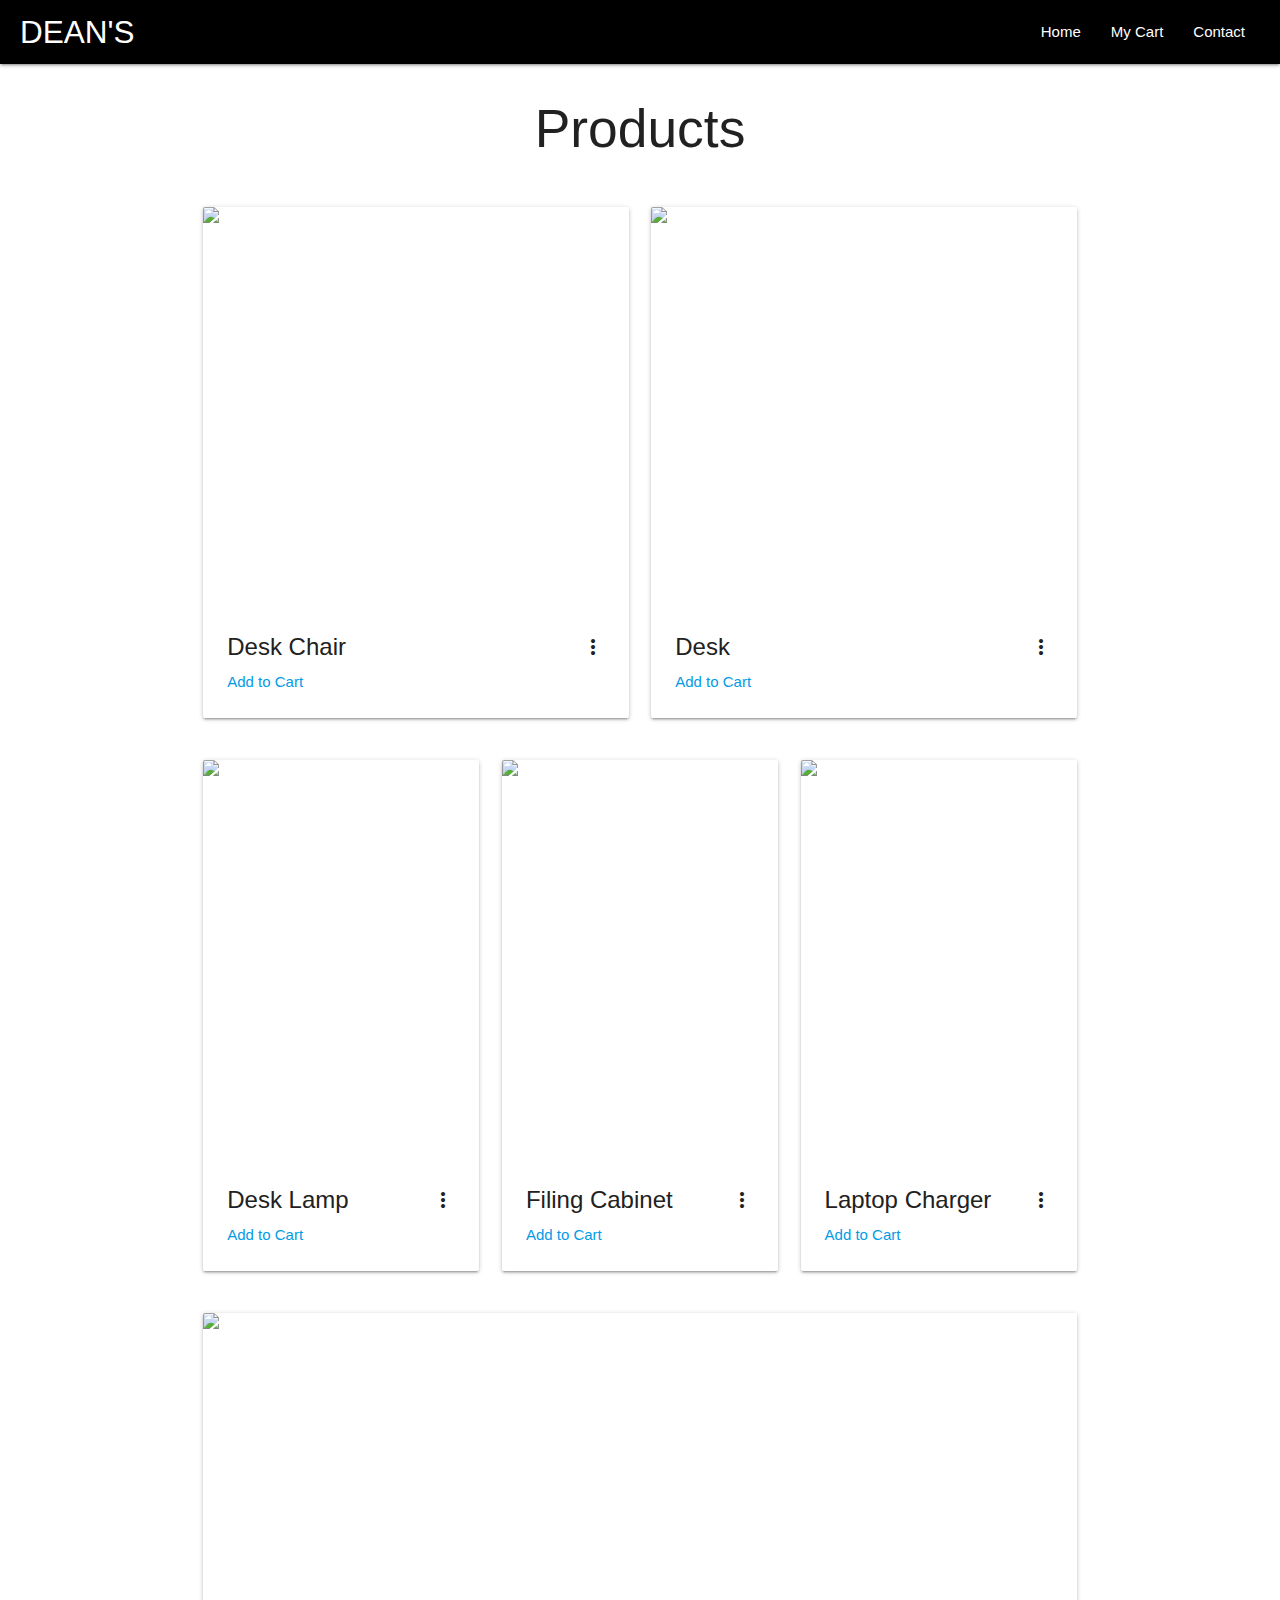
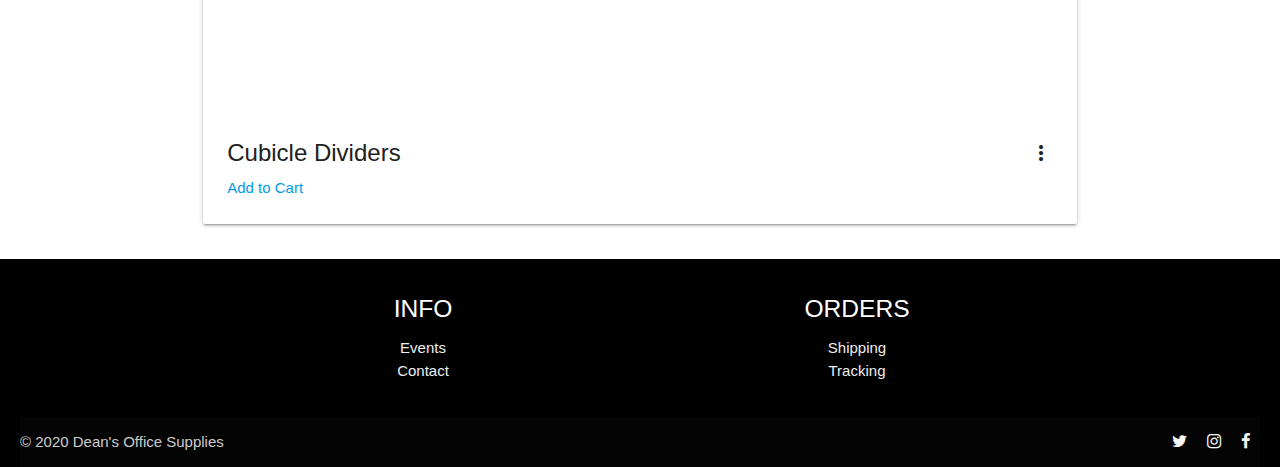
==== commit a0685b69: "...." ====
--- a/index.html
+++ b/index.html
@@ -33,21 +33,17 @@
   </ul>
 
 
-  <!-- Modal Trigger -->
-  <a class="waves-effect waves-light btn modal-trigger" href="#modal1">Modal</a>
-
-  <!-- Modal Structure -->
-  <div id="modal1" class="modal">
+  <div id="modal" class="modal">
     <div class="modal-content">
       <h4>Modal Header</h4>
       <p>A bunch of text</p>
     </div>
     <div class="modal-footer">
-      <a href="#!" class="modal-close waves-effect waves-green btn-flat">Agree</a>
-    </div>
-  </div>
-
-  
+      <a href="#!" class="modal-action modal-close waves-effect waves-green btn-flat">Agree</a>
+    </div>
+</div>
+
+
   <!-- CONTAINER -->
   <div class="container">
     <div class="row">
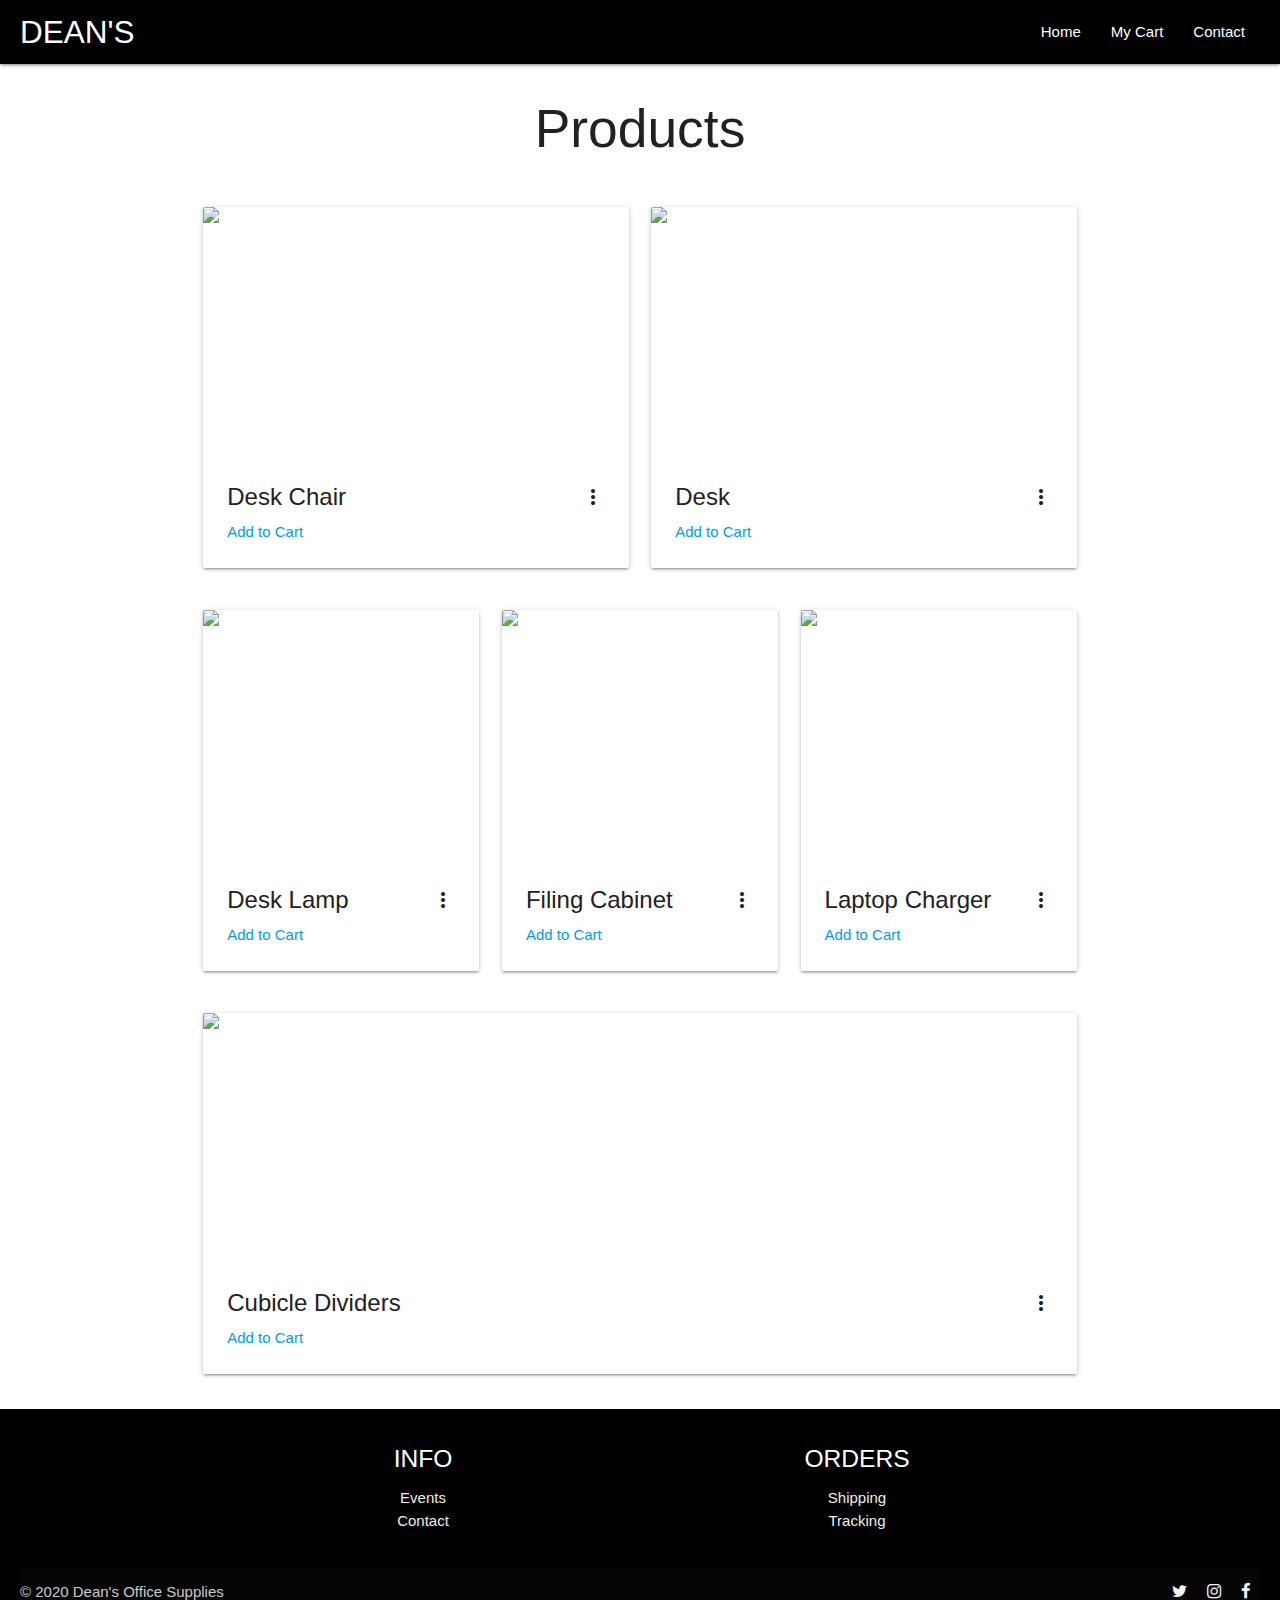
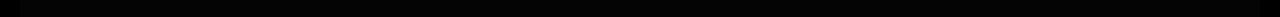
==== commit 28e65529: "Product card descriptions." ====
--- a/index.html
+++ b/index.html
@@ -41,7 +41,7 @@
     <div class="modal-footer">
       <a href="#!" class="modal-action modal-close waves-effect waves-green btn-flat">Agree</a>
     </div>
-</div>
+  </div>
 
 
   <!-- CONTAINER -->
@@ -67,8 +67,13 @@
           <div class="card-reveal">
             <span class="card-title grey-text text-darken-4">Desk Chair<i class="material-icons right">close</i></span>
             <h2>$19.99</h2>
-            <p>Here is some more information about this product that is only revealed once clicked on.</p>
-            <p><a href="#">Add to Cart</a></p>
+            <p><a href="#">Add to Cart</a></p>
+            <p>Ideal for personalized comfort, the AmazonBasics executive chair features a butterfly seat plate,
+              adjustable settings, and curved contours to help keep your back supported and your body properly
+              aligned—an important component when sitting for prolonged periods of time. To raise the seat, remove your
+              weight from the chair, then pull up on the pneumatic control handle. To lower the seat, stay seated and
+              pull up on the handle until you’re at the preferred height. The executive chair can be adjusted from 41.34
+              to 45.08 inches high.</p>
           </div>
         </div>
       </div>
@@ -87,8 +92,18 @@
           <div class="card-reveal">
             <span class="card-title grey-text text-darken-4">Desk<i class="material-icons right">close</i></span>
             <h2>$19.99</h2>
-            <p>Here is some more information about this product that is only revealed once clicked on.</p>
-            <p><a href="#">Add to Cart</a></p>
+            <p><a href="#">Add to Cart</a></p>
+            <p>The Bush Furniture Cabot L Shaped Computer Desk in Espresso Oak offers a spacious and efficient workplace
+              for your home or office. Enjoy a beautiful traditional look with smart features for your convenience. The
+              L Shaped Desk design provides a large durable work surface and just the right amount of storage to keep
+              you feeling neat and organized. Desk storage details include an enclosed cabinet with stylish fluted glass
+              door and a box drawer for supplies. A file drawer glides on smooth full-extension ball bearing slides and
+              accommodates letter, legal or A4 sized files. Technology features such as a built-in 4-port USB hub add
+              convenience while a soft tray in an open cubby can store electronic devices as you stay connected on your
+              Computer Desk. Quality construction meets ANSI/BIFMA test standards for safety and performance. A rich
+              Espresso Oak finish accented by Chrome hardware provides a simple, elegant and timeless appearance. See
+              the full collection for coordinating items available, all backed by the Bush Furniture 1 Year
+              Manufacturer's Warranty.</p>
           </div>
         </div>
       </div>
@@ -112,8 +127,19 @@
           <div class="card-reveal">
             <span class="card-title grey-text text-darken-4">Desk Lamp<i class="material-icons right">close</i></span>
             <h2>$19.99</h2>
-            <p>Here is some more information about this product that is only revealed once clicked on.</p>
-            <p><a href="#">Add to Cart</a></p>
+            <p><a href="#">Add to Cart</a></p>
+            <p>Our contemporary upgraded IVY LED USB Desk Lamp captivates any surface lighting application by providing
+              up to 500 lumens of exceptional 80+ CRI light while achieving up to 71 lumens per watt. This handy energy
+              saving desk lamp has high efficiency LEDs paired with a secondary diffuser lens to laterally advance the
+              light onto a work area while remaining cool to the touch. This desk lamp system is an exceptional option
+              for electrical efficiency, overall performance and value. The IVY LED Desk Lamp comes with a convenient,
+              built-in USB charger for cell phones and devices. With 3 optional finishes of Pink (PK), Black (BK), and
+              White (WT), it is sure to enhance any work space. The space saving design makes this desk lamp ideal for
+              use where additional energy savings is desired. The IVY LED Desk Lamp is ideal for replacing up to 50W
+              incandescent/halogen equivalent light sources in desk lamps used in schools, universities, offices,
+              hotels, motels and home offices. Great for home, office, college dorm, school, hotel; Basic style for men,
+              women, teens, kids, students; For computer or writing desk, bed side table; For homework, study, book
+              reading, indirect light; Perfect for secretary, typist, editor, accountant and more.</p>
           </div>
         </div>
       </div>
@@ -133,8 +159,13 @@
             <span class="card-title grey-text text-darken-4">Filing Cabinet<i
                 class="material-icons right">close</i></span>
             <h2>$19.99</h2>
-            <p>Here is some more information about this product that is only revealed once clicked on.</p>
-            <p><a href="#">Add to Cart</a></p>
+            <p><a href="#">Add to Cart</a></p>
+            <p>SOHO File Cabinet offers convenient storage of files and supplies with an accessory drawer on top and two
+              file drawers with smooth glide suspension. The accessory drawer is perfect for cell phones, tablets,
+              cables and small supplies. The full high-side drawers accommodate letter-size, hanging file folders. The
+              lock secures the two top drawers. Four casters allow you to move the pedestal where you need it.
+              Three-drawer organizer also includes an 18" depth, optional casket kit, recessed plastic handles and steel
+              construction with a baked enamel finish.</p>
           </div>
         </div>
       </div>
@@ -154,8 +185,11 @@
             <span class="card-title grey-text text-darken-4">Laptop Charger<i
                 class="material-icons right">close</i></span>
             <h2>$19.99</h2>
-            <p>Here is some more information about this product that is only revealed once clicked on.</p>
-            <p><a href="#">Add to Cart</a></p>
+            <p><a href="#">Add to Cart</a></p>
+            <p>Replacement MacBook charger adpater for MacBook Pro 13'' after late 2012 Compatible Number: A1425, A1435,
+              A1502, A1465 MacBook Pro (Retina, 13-inch, Early 2015) MF839xx/A, MF840xx/A, MF841xx/A, MF843xx/A MacBook
+              Pro (Retina, 13 inch, Mid 2014) MGX72xx/A, MGX82xx/A, MGX92xx/A MacBook Pro (Retina, 13-inch, Late 2013)
+              ME864xx/A, ME865xx/A, ME864xx/A MacBook Pro (Retina, 13 inch, Early 2013) ME662xx/A, MD212xx/A</p>
           </div>
         </div>
       </div>
@@ -178,8 +212,9 @@
             <span class="card-title grey-text text-darken-4">Cubicle Dividers<i
                 class="material-icons right">close</i></span>
             <h2>$19.99</h2>
-            <p>Here is some more information about this product that is only revealed once clicked on.</p>
-            <p><a href="#">Add to Cart</a></p>
+            <p><a href="#">Add to Cart</a></p>
+            <p>Galaxy indoor room divider, each panel comes with its own leg. Metal tubing frame with silver powder
+              coating. Water resistant fabric in Beige color, Size: 34 W x 71"/ panel. 3 panels/package.</p>
           </div>
         </div>
       </div>
--- a/css/style.css
+++ b/css/style.css
@@ -18,7 +18,7 @@
 
 /* PRODUCT CARDS */
 .card-image {
-    height: 400px;
+    height: 250px;
 }
 
 /* FOOTER */
